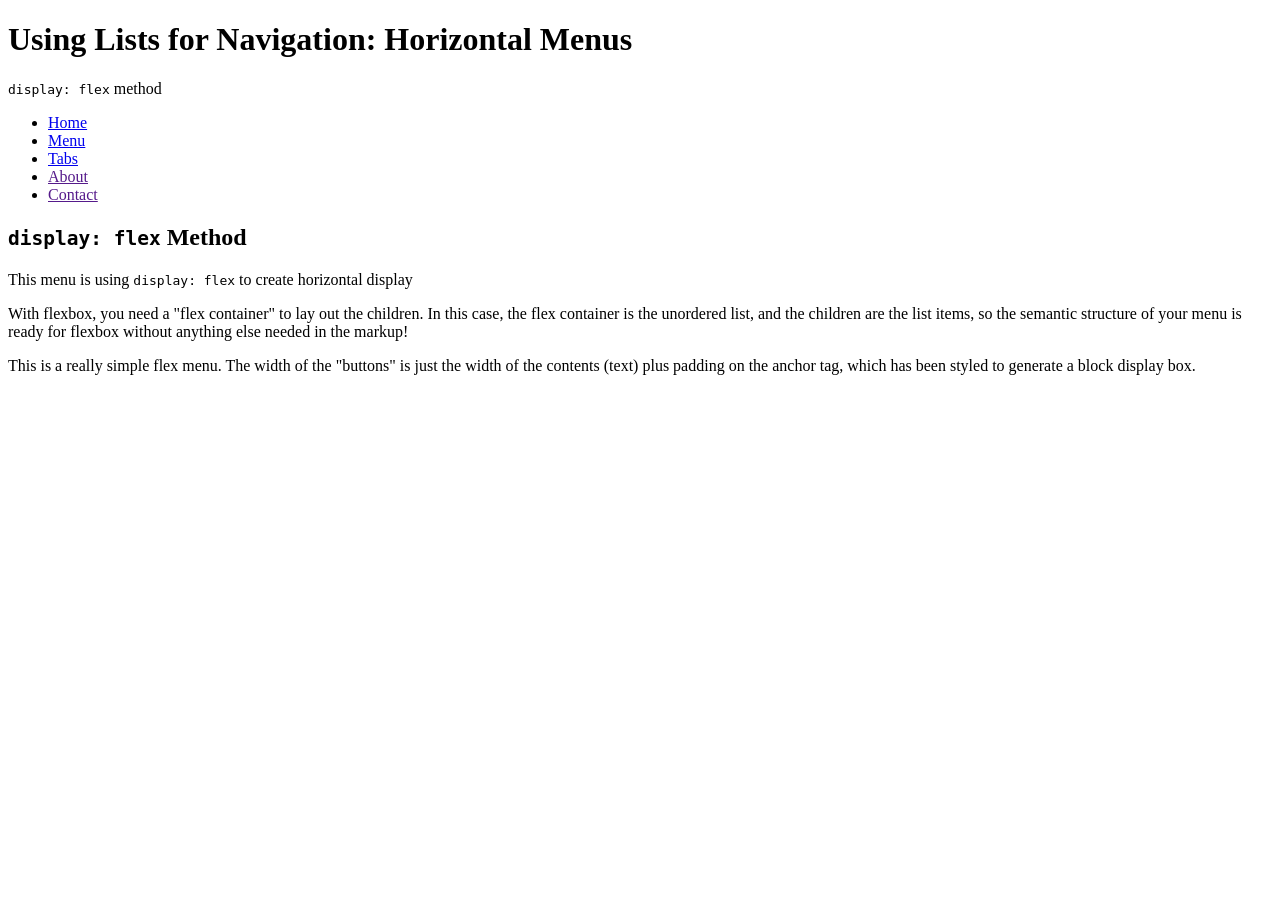
==== home.html @ 89ca28fc "initial" ====
<!DOCTYPE html>
<html lang="en">

<head>
	<meta charset="utf-8" />
	<meta name="viewport" content="width=device-width, initial-scale=1.0">
	<title>Styling Links: Horizontal Menus (flexbox)</title>
	<link href="1-styles.css" rel="stylesheet" type="text/css">
</head>

<body>

	<div class="wrapper">
		<header class="header">
			<h1>Using Lists for Navigation: Horizontal Menus</h1>
			<p><code>display: flex</code> method</p>
			<nav class="menu">
				<ul>
					<li><a href="index.html">Home</a></li>
					<li><a href="1-menu.html">Menu</a></li>
					<li><a href="2-menu.html">Tabs</a></li>
					<li><a href="">About</a></li>
					<li><a href="">Contact</a></li>
				</ul>
			</nav>
		</header>

		<main class="main-content">
			<article>
				<h2><code>display: flex</code> Method</h2>

				<p>This menu is using <code>display: flex</code> to create horizontal display</p>

				<p>With flexbox, you need a "flex container" to lay out the children. In this case, the flex container
					is the unordered list, and the children are the list items, so the semantic structure of your menu
					is ready for flexbox without anything else needed in the markup!</p>

				<p>This is a really simple flex menu. The width of the "buttons" is just the width of the contents
					(text) plus padding on the anchor tag, which has been styled to generate a block display box.</p>


			</article>
		</main>

	</div><!-- /wrapper -->
</body>

</html>
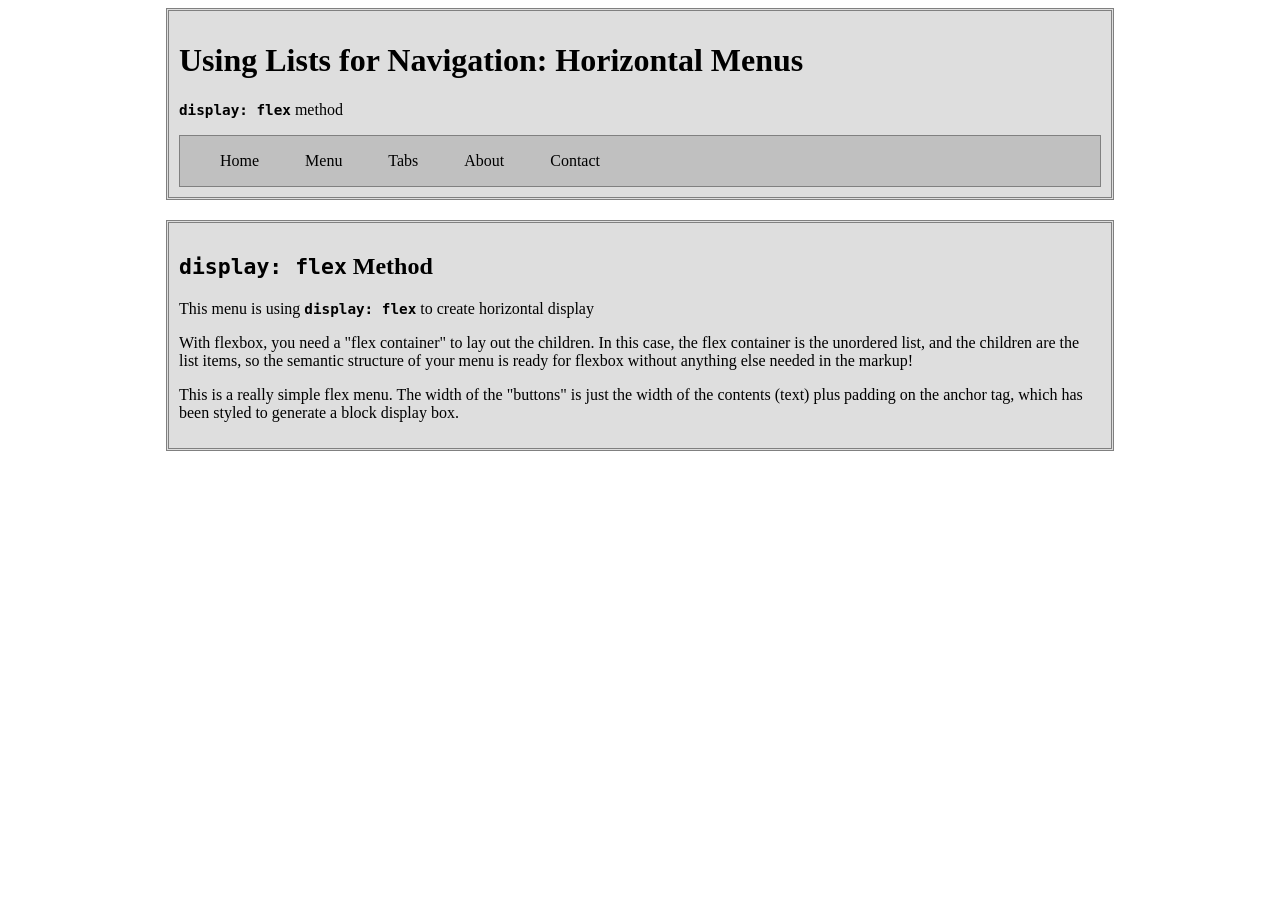
==== commit 15da7b6b: "more" ====
--- a/home.html
+++ b/home.html
@@ -5,7 +5,7 @@
 	<meta charset="utf-8" />
 	<meta name="viewport" content="width=device-width, initial-scale=1.0">
 	<title>Styling Links: Horizontal Menus (flexbox)</title>
-	<link href="1-styles.css" rel="stylesheet" type="text/css">
+	<link href="home-styles.css" rel="stylesheet" type="text/css">
 </head>
 
 <body>
@@ -15,10 +15,10 @@
 			<h1>Using Lists for Navigation: Horizontal Menus</h1>
 			<p><code>display: flex</code> method</p>
 			<nav class="menu">
-				<ul>
+				<ul class="flex">
 					<li><a href="index.html">Home</a></li>
-					<li><a href="1-menu.html">Menu</a></li>
-					<li><a href="2-menu.html">Tabs</a></li>
+					<li><a href="home.html">Menu</a></li>
+					<li><a href="home.html">Tabs</a></li>
 					<li><a href="">About</a></li>
 					<li><a href="">Contact</a></li>
 				</ul>
--- a/home-styles.css
+++ b/home-styles.css
@@ -0,0 +1,67 @@
+/* GLOBAL STYLES */
+
+body {
+	background-color: #fff;
+}
+
+code {
+    font-size: 1.1em;
+    font-weight: bold;
+}
+
+/* WRAPPER */
+
+.wrapper {
+    width: 948px;
+    margin: 0 auto;
+}
+
+/* HEADER */
+
+.header {
+    border: 3px double gray;
+    margin-bottom: 20px;
+    background-color: #dedede;
+    padding: 10px;
+}
+
+/* NAVIGATION */
+
+.menu {
+    background-color: silver;
+    border: 1px solid gray;
+}
+
+/* ADDED STYLES */
+
+a {
+    text-decoration: none;
+    color: black;
+}
+
+a:hover {
+    padding: 17px;
+    color: aliceblue;
+    background-color: dimgray;
+}
+
+.link-style { 
+    color: black;
+}
+
+.flex {
+    padding-right: 500px;
+    color: antiquewhite;
+    list-style-type:none;
+    justify-content:space-between;
+    display: flex;
+    flex-grow: 5;
+}
+
+/* MAIN */
+
+.main-content {
+    padding: 10px;
+    background-color: #dedede;
+    border: 3px double gray; 
+}
